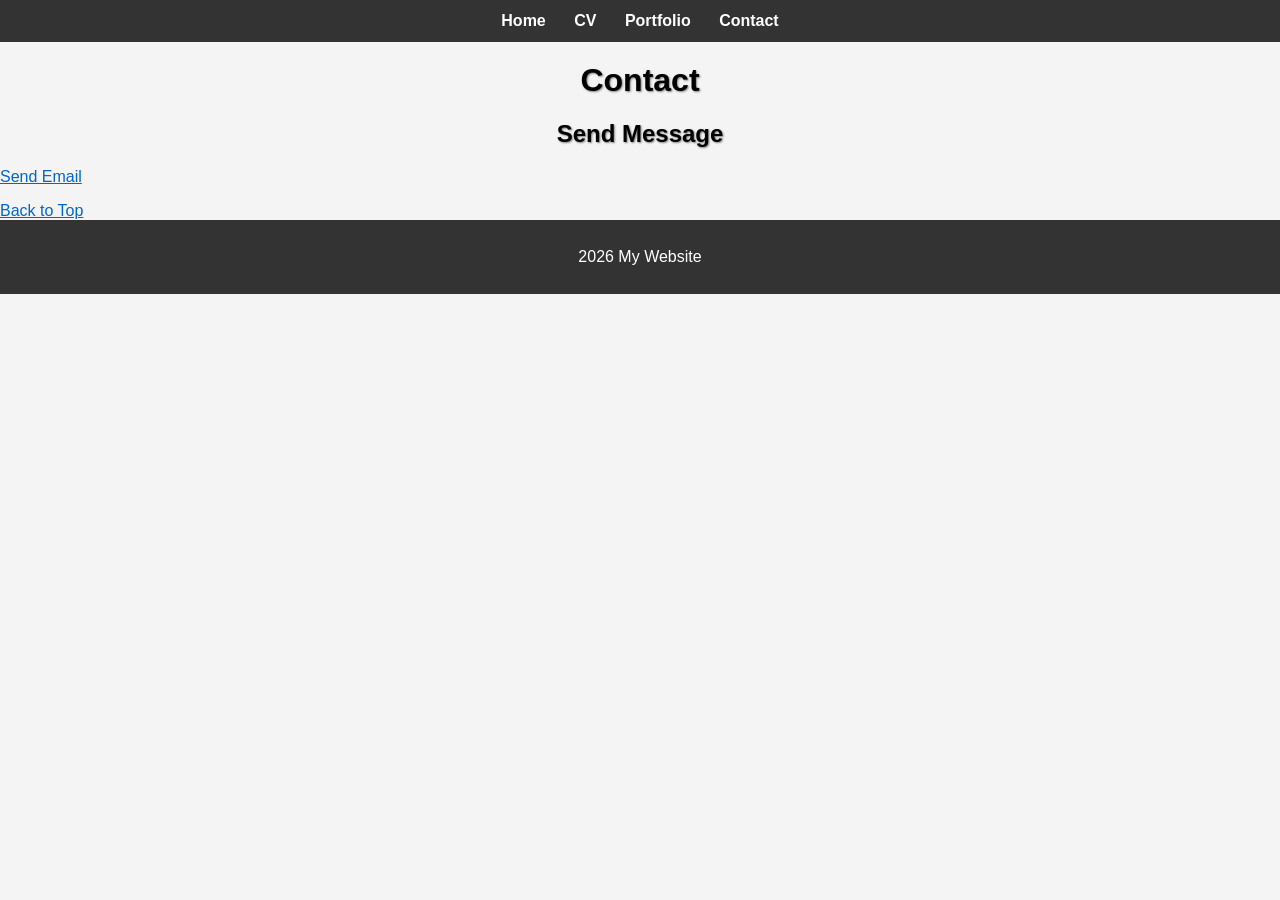
==== contact.html @ 8bef71b8 "Add files via upload" ====
<!DOCTYPE html>

<html>

<head>
<link rel="stylesheet" href="styles.css">
<title>Contact</title>

</head>

<body id="top">

<header>

<nav role="navigation">

<a href="index.html">Home</a>

<a href="cv.html">CV</a>

<a href="projects.html">Portfolio</a>

<a href="contact.html">Contact</a>

</nav>

<h1>Contact</h1>

</header>


<main>


<h2>Send Message</h2>


<p>

<a href="https://mail.google.com/mail/?view=cm&fs=1&to=deenaaltwaim@gmail.com" target="_blank">
Send Email
</a>

</p>


<a href="#top">Back to Top</a>


</main>


<footer>

<p>2026 My Website</p>

</footer>


</body>

</html>
---- styles.css ----
body {
    font-family: Arial, sans-serif;
    background-color: #f4f4f4;
    margin: 0;
    padding: 0;
}


nav {
    background-color: #333;
    padding: 12px;
    text-align: center;
}

nav a {
    color: white;
    margin: 12px;
    text-decoration: none;
    font-weight: bold;
    transition: 0.3s;
}

nav a:hover {
    color: #ffcc00;
}

h1, h2 {
    text-align: center;
    text-shadow: 1px 1px 2px gray;
    margin-top: 20px;
}


section {
    background-color: white;
    margin: 20px auto;
    padding: 20px;
    border-radius: 10px;
    max-width: 800px;
}


.about {
    max-width: 500px;
    line-height: 1.6;
    margin: auto;
}

article {
    background-color: white;
    margin: 20px auto;
    padding: 15px;
    border-radius: 10px;
    max-width: 700px;
    box-shadow: 0 2px 6px rgba(0,0,0,0.1);
}

article h3 {
    color: #333;
}

article p {
    line-height: 1.6;
}

time {
    color: gray;
    font-size: 14px;
}


img {
    display: block;
    margin: 20px auto;
    border-radius: 50%;
}


footer {
    text-align: center;
    padding: 12px;
    background-color: #333;
    color: white;
}


a {
    color: #0066cc;
}

a:hover {
    text-decoration: underline;
}
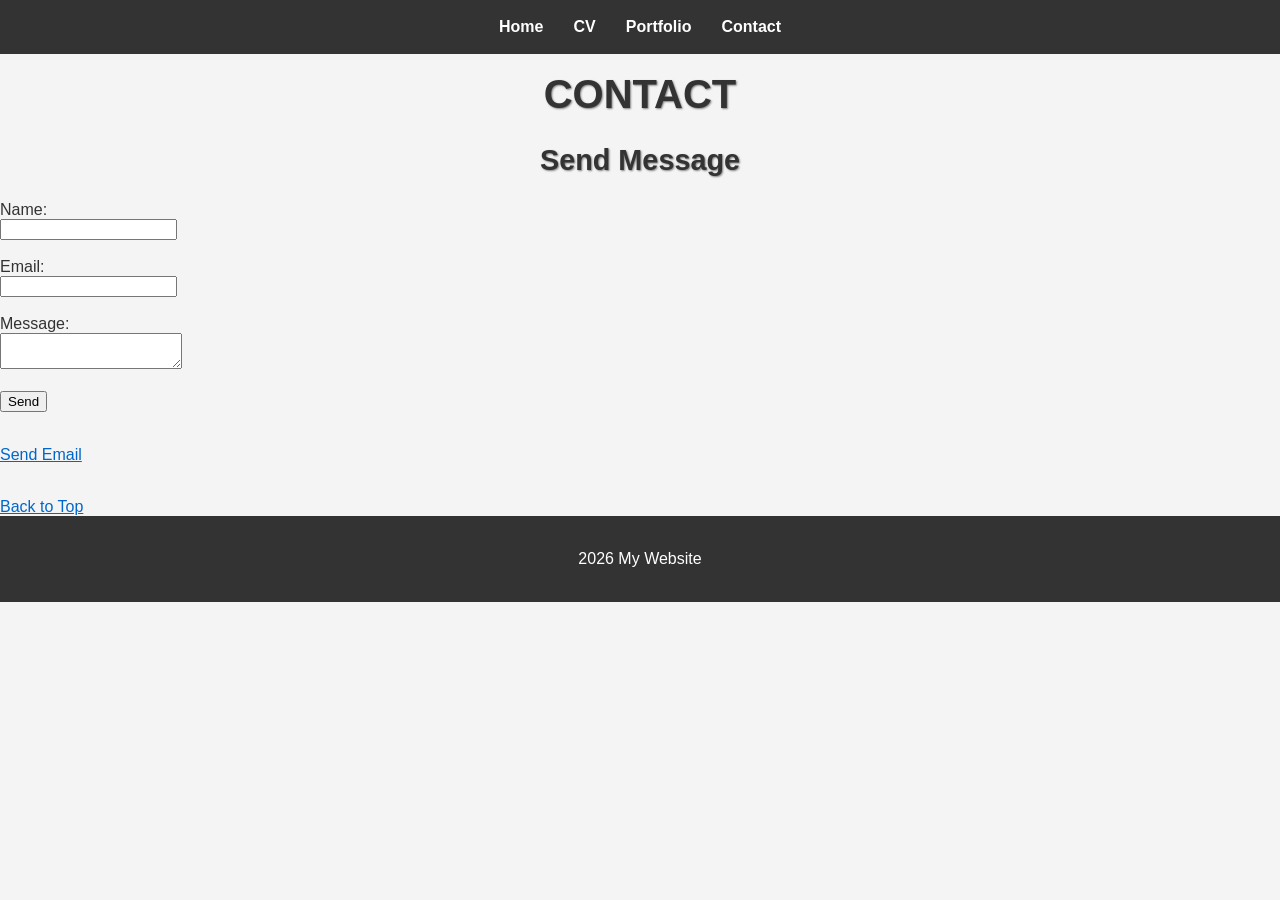
==== commit 6333aeaf: "Add files via upload" ====
--- a/contact.html
+++ b/contact.html
@@ -1,11 +1,9 @@
 <!DOCTYPE html>
-
 <html>
 
 <head>
 <link rel="stylesheet" href="styles.css">
 <title>Contact</title>
-
 </head>
 
 <body id="top">
@@ -13,50 +11,54 @@
 <header>
 
 <nav role="navigation">
-
 <a href="index.html">Home</a>
-
 <a href="cv.html">CV</a>
-
 <a href="projects.html">Portfolio</a>
-
 <a href="contact.html">Contact</a>
-
 </nav>
 
 <h1>Contact</h1>
 
 </header>
 
-
 <main>
-
 
 <h2>Send Message</h2>
 
 
+<form>
+
+<label for="name">Name:</label><br>
+<input type="text" id="name" name="name"><br><br>
+
+<label for="email">Email:</label><br>
+<input type="email" id="email" name="email"><br><br>
+
+<label for="message">Message:</label><br>
+<textarea id="message" name="message"></textarea><br><br>
+
+<input type="submit" value="Send">
+
+</form>
+
+<br>
+
+
 <p>
-
 <a href="https://mail.google.com/mail/?view=cm&fs=1&to=deenaaltwaim@gmail.com" target="_blank">
 Send Email
 </a>
-
 </p>
 
+<br>
 
 <a href="#top">Back to Top</a>
 
-
 </main>
 
-
 <footer>
-
 <p>2026 My Website</p>
-
 </footer>
 
-
 </body>
-
 </html>
--- a/styles.css
+++ b/styles.css
@@ -1,20 +1,24 @@
+/* ===== Base Styling ===== */
 body {
-    font-family: Arial, sans-serif;
+    font-family: Arial, Helvetica, sans-serif;
     background-color: #f4f4f4;
     margin: 0;
     padding: 0;
+    font-size: 1rem;
+    color: #333;
 }
 
 
+/* ===== Navigation ===== */
 nav {
     background-color: #333;
-    padding: 12px;
+    padding: 2vh;
     text-align: center;
 }
 
 nav a {
     color: white;
-    margin: 12px;
+    margin: 1vw;
     text-decoration: none;
     font-weight: bold;
     transition: 0.3s;
@@ -24,34 +28,78 @@
     color: #ffcc00;
 }
 
+
+/* ===== Headings ===== */
 h1, h2 {
     text-align: center;
     text-shadow: 1px 1px 2px gray;
-    margin-top: 20px;
+    margin-top: 2vh;
+}
+
+h1 {
+    text-transform: uppercase;
+    font-size: clamp(1.5rem, 4vw, 2.5rem);
+}
+
+h2 {
+    text-transform: capitalize;
+    font-size: clamp(1.2rem, 3vw, 1.8rem);
 }
 
 
-section {
+/* ===== Container (NEW - للاندكس) ===== */
+.container {
     background-color: white;
-    margin: 20px auto;
-    padding: 20px;
+    margin: 3vh auto;
+    padding: 2vh;
     border-radius: 10px;
-    max-width: 800px;
+    max-width: 65vw;
+    border: 1px solid #ccc;
 }
 
 
+/* ===== Sections (Box Model) ===== */
+section {
+    background-color: white;
+    margin: 2vh auto;
+    padding: 2vh;
+    border-radius: 10px;
+    max-width: 100%; /* عشان يكون داخل container */
+    border: 1px solid #ccc;
+}
+
+
+/* ===== ID Selector ===== */
+#intro {
+    text-align: center;
+    font-size: 1.2rem;
+    margin-bottom: 2vh;
+}
+
+
+/* ===== Class Selector ===== */
+.highlight {
+    background-color: yellow;
+    font-weight: bold;
+    padding: 0.5vh;
+}
+
+
+/* ===== About Section ===== */
 .about {
-    max-width: 500px;
+    max-width: 40vw;
     line-height: 1.6;
     margin: auto;
 }
 
+
+/* ===== Articles ===== */
 article {
     background-color: white;
-    margin: 20px auto;
-    padding: 15px;
+    margin: 2vh auto;
+    padding: 2vh;
     border-radius: 10px;
-    max-width: 700px;
+    max-width: 60vw;
     box-shadow: 0 2px 6px rgba(0,0,0,0.1);
 }
 
@@ -63,31 +111,54 @@
     line-height: 1.6;
 }
 
+
+/* ===== Time ===== */
 time {
     color: gray;
-    font-size: 14px;
+    font-size: 0.9rem;
 }
 
 
+/* ===== Images ===== */
 img {
     display: block;
-    margin: 20px auto;
+    margin: 2vh auto;
     border-radius: 50%;
+    max-width: 30vw;
 }
 
 
-footer {
-    text-align: center;
-    padding: 12px;
-    background-color: #333;
-    color: white;
+/* ===== Lists Styling ===== */
+ul {
+    list-style-type: square;
+    list-style-position: inside;
+    margin: 2vh;
+}
+
+ol {
+    list-style-type: upper-roman;
+    margin: 2vh;
+}
+
+dl {
+    margin: 2vh;
 }
 
 
+/* ===== Links ===== */
 a {
     color: #0066cc;
 }
 
 a:hover {
     text-decoration: underline;
+}
+
+
+/* ===== Footer ===== */
+footer {
+    text-align: center;
+    padding: 2vh;
+    background-color: #333;
+    color: white;
 }
